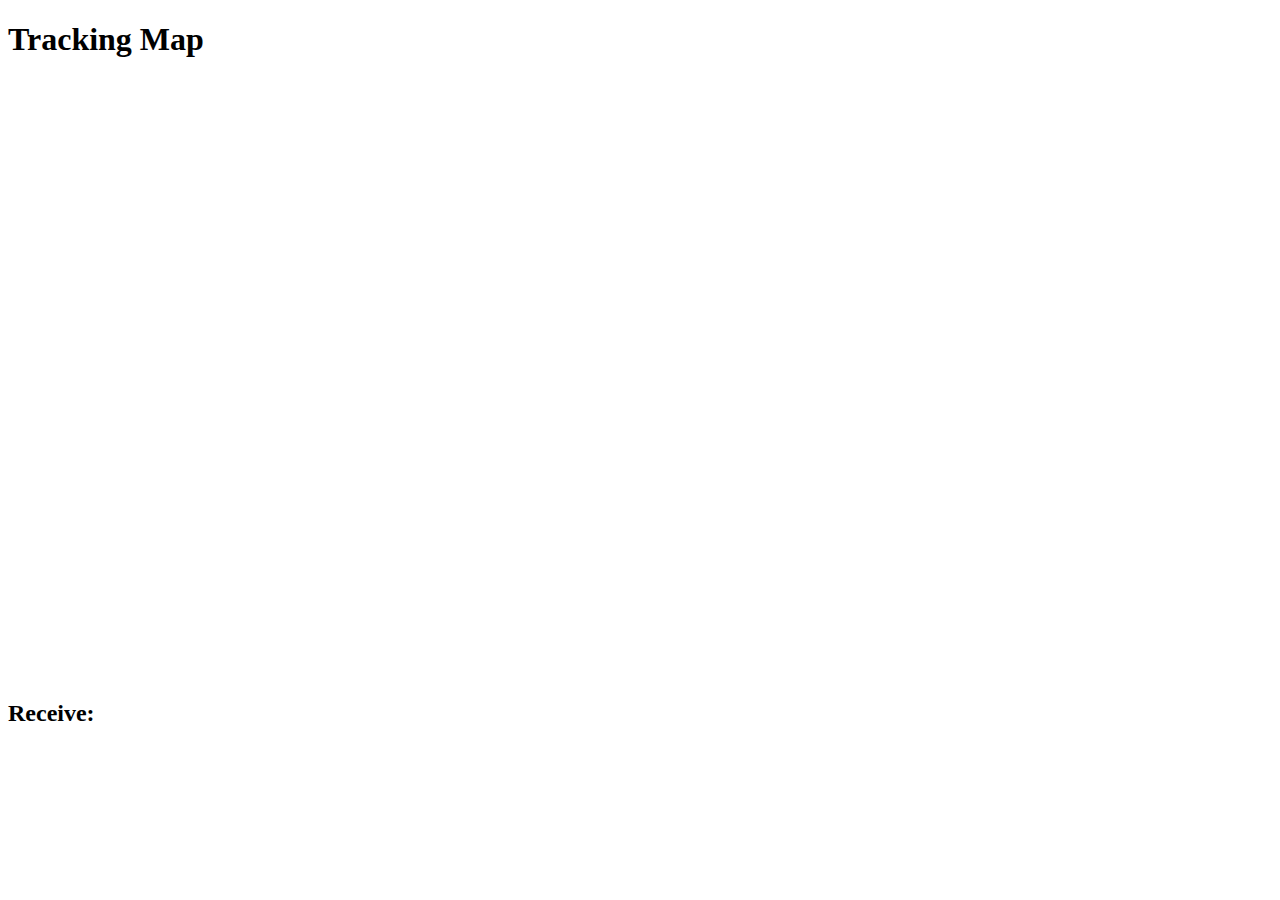
==== geo_app/templates/map.html @ d356e454 "Initial commit for the webapp" ====
<!DOCTYPE HTML>
<html>
<head>
    <title>Tracking Map</title>
    
    <!--<script type="text/javascript" src="http://code.jquery.com/jquery-1.4.2.min.js"></script> -->
    <!--<script type="text/javascript" src="http://cdnjs.cloudflare.com/ajax/libs/socket.io/0.9.16/socket.io.min.js"></script> -->
    
    <script type="text/javascript" src="static/jquery-1.4.2.min.js"></script>
    <script type="text/javascript" src="static/socket.io.min.js"></script>
  
    <script type="text/javascript" charset="utf-8">
        $(document).ready(function(){
            namespace = '/test'; // change to an empty string to use the global namespace

            // the socket.io documentation recommends sending an explicit package upon connection
            // this is specially important when using the global namespace
            var socket = io.connect('http://' + document.domain + ':' + location.port + namespace);
            socket.on('connect', function() {
                socket.emit('my event', {data: 'I\'m connected!'});
            });

            // event handler for server sent data
            // the data is displayed in the "Received" section of the page
            socket.on('my response', function(msg) {
                $('#log').append('<br>Received #' + msg.count + ': ' + msg.data + '--' + msg.geojson);
            });

        });
    </script>
</head>
<body>
    <h1>Tracking Map</h1>
    
  	<div>
	  	<div id="map" class="map" style="height:600px"></div>
	</div>

    
    <h2>Receive:</h2>
    <div id="log"></div>
    
    <script type="text/javascript" src="static/trackapp.js"></script>
    
</body>
</html>
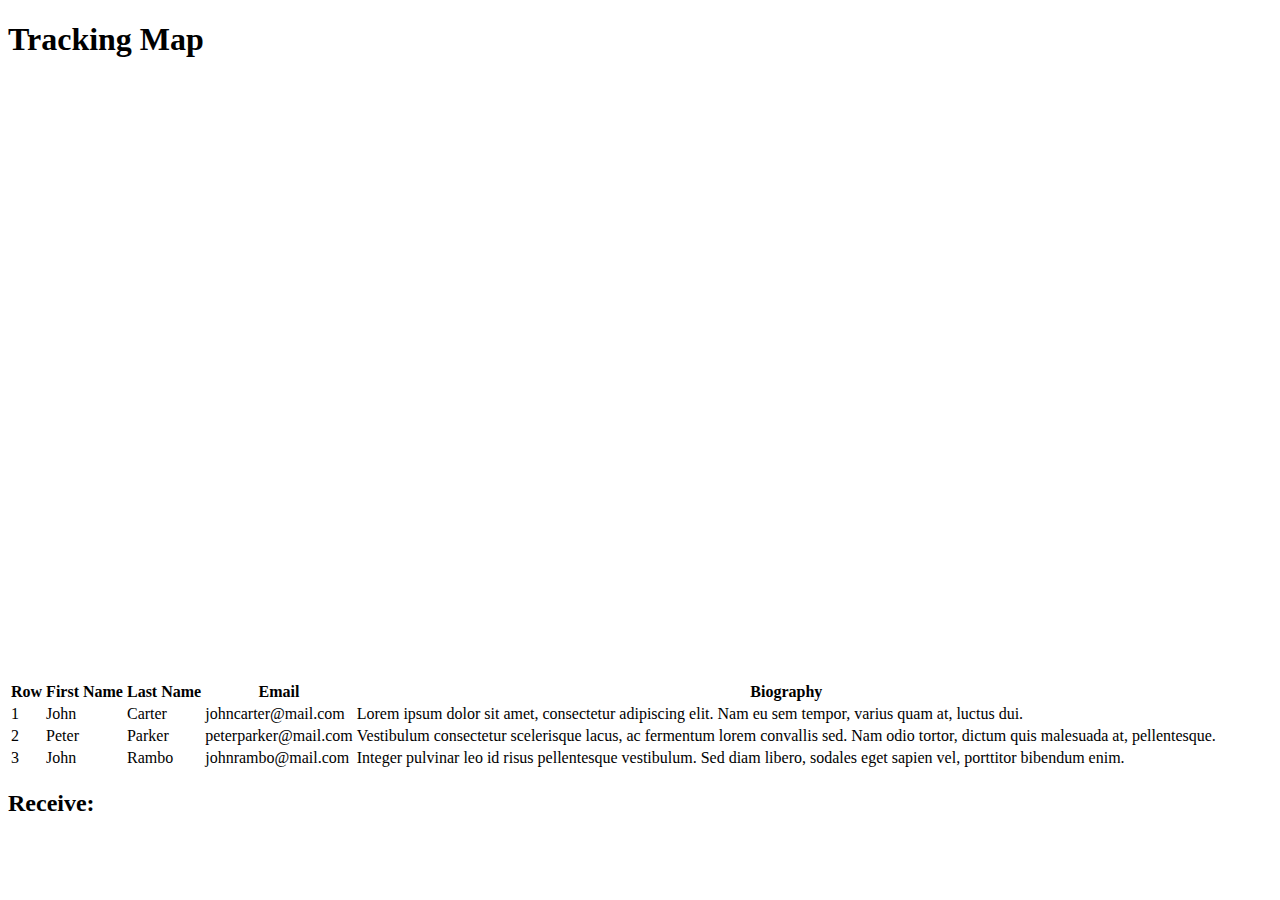
==== commit e8b74feb: "Some other stuff" ====
--- a/geo_app/templates/map.html
+++ b/geo_app/templates/map.html
@@ -1,14 +1,14 @@
-<!DOCTYPE HTML>
+ <!DOCTYPE HTML>
 <html>
 <head>
     <title>Tracking Map</title>
-    
+
     <!--<script type="text/javascript" src="http://code.jquery.com/jquery-1.4.2.min.js"></script> -->
     <!--<script type="text/javascript" src="http://cdnjs.cloudflare.com/ajax/libs/socket.io/0.9.16/socket.io.min.js"></script> -->
-    
+
     <script type="text/javascript" src="static/jquery-1.4.2.min.js"></script>
     <script type="text/javascript" src="static/socket.io.min.js"></script>
-  
+
     <script type="text/javascript" charset="utf-8">
         $(document).ready(function(){
             namespace = '/test'; // change to an empty string to use the global namespace
@@ -31,16 +31,55 @@
 </head>
 <body>
     <h1>Tracking Map</h1>
-    
+
   	<div>
 	  	<div id="map" class="map" style="height:600px"></div>
 	</div>
 
-    
+	<div class="bs-example">
+    <div class="table-responsive">
+        <table class="table table-bordered">
+            <thead>
+                <tr>
+                    <th>Row</th>
+                    <th>First Name</th>
+                    <th>Last Name</th>
+                    <th>Email</th>
+                    <th>Biography</th>
+                </tr>
+            </thead>
+            <tbody>
+                <tr>
+                    <td>1</td>
+                    <td>John</td>
+                    <td>Carter</td>
+                    <td>johncarter@mail.com</td>
+                    <td>Lorem ipsum dolor sit amet, consectetur adipiscing elit. Nam eu sem tempor, varius quam at, luctus dui.</td>
+                </tr>
+                <tr>
+                    <td>2</td>
+                    <td>Peter</td>
+                    <td>Parker</td>
+                    <td>peterparker@mail.com</td>
+                    <td>Vestibulum consectetur scelerisque lacus, ac fermentum lorem convallis sed. Nam odio tortor, dictum quis malesuada at, pellentesque.</td>
+                </tr>
+                <tr>
+                    <td>3</td>
+                    <td>John</td>
+                    <td>Rambo</td>
+                    <td>johnrambo@mail.com</td>
+                    <td>Integer pulvinar leo id risus pellentesque vestibulum. Sed diam libero, sodales eget sapien vel, porttitor bibendum enim.</td>
+                </tr>
+            </tbody>
+        </table>
+    </div>
+</div>
+
+
     <h2>Receive:</h2>
     <div id="log"></div>
-    
+
     <script type="text/javascript" src="static/trackapp.js"></script>
-    
+
 </body>
 </html>
